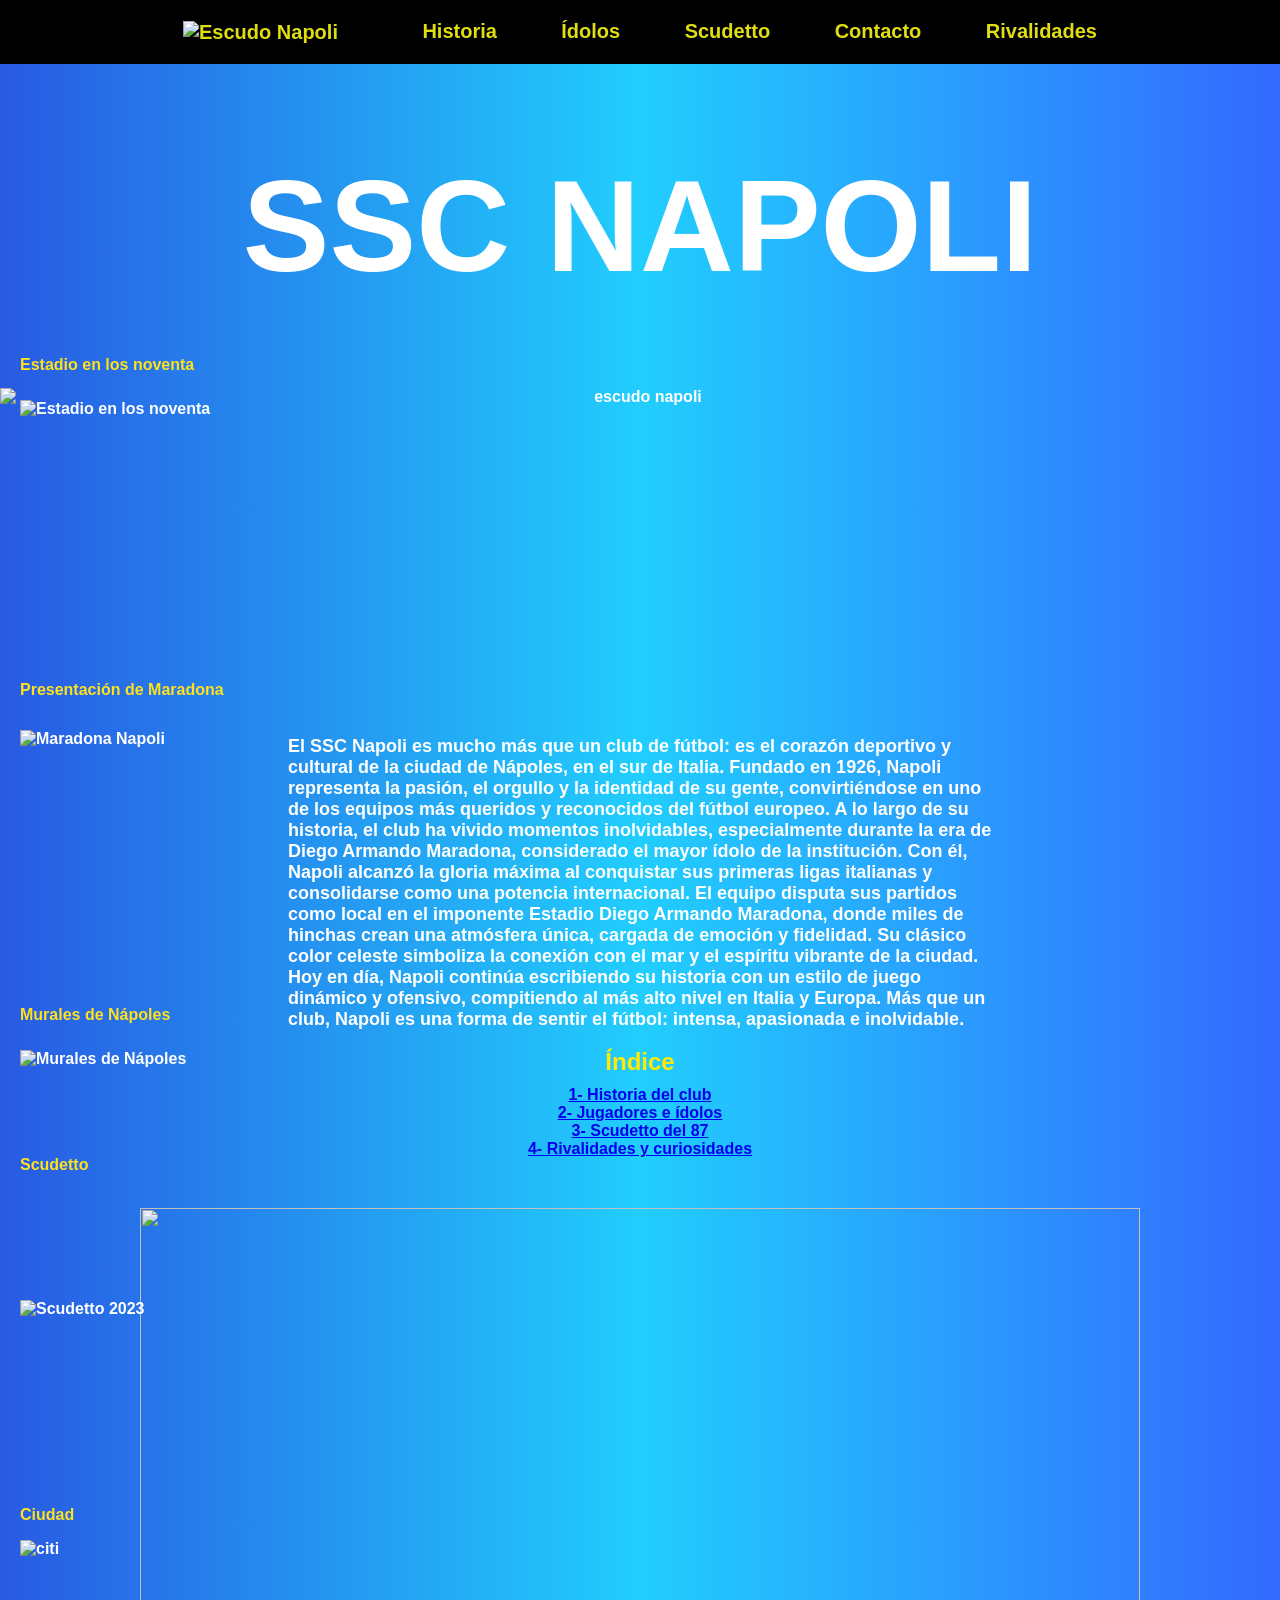
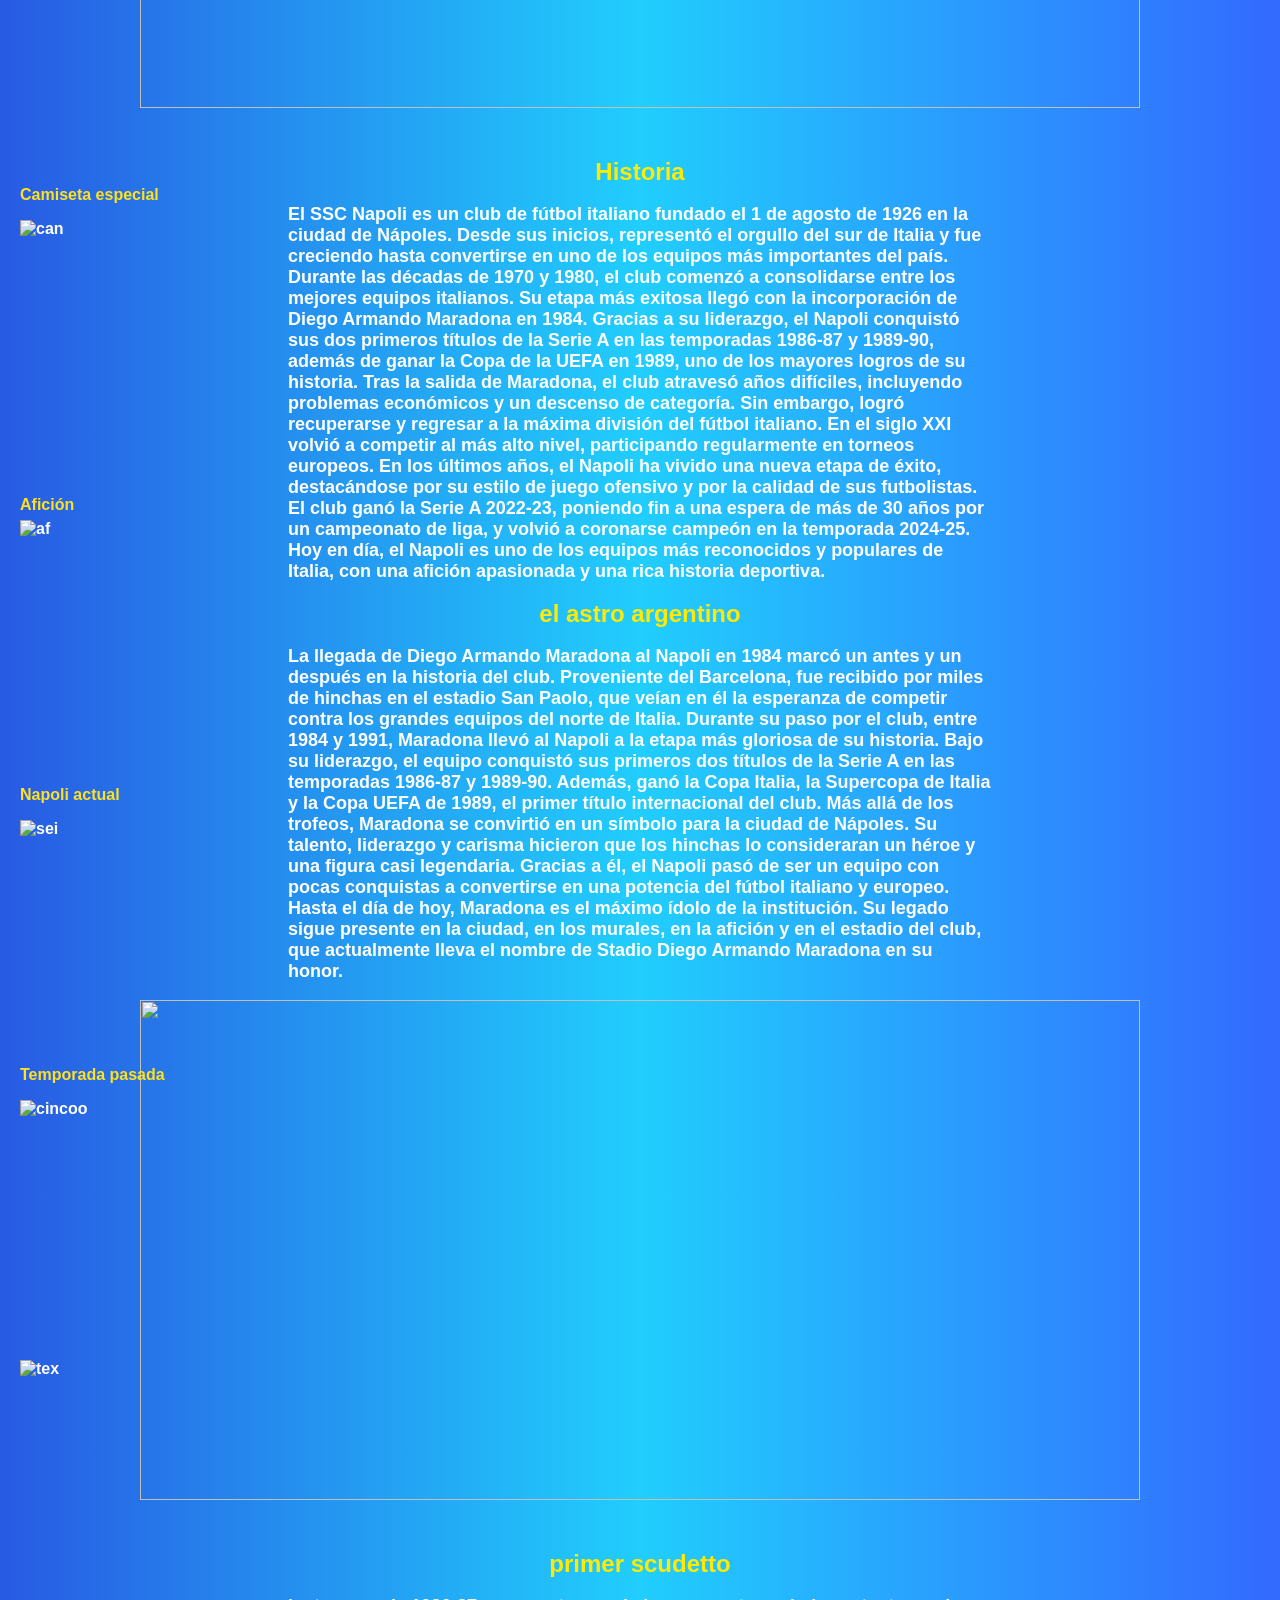
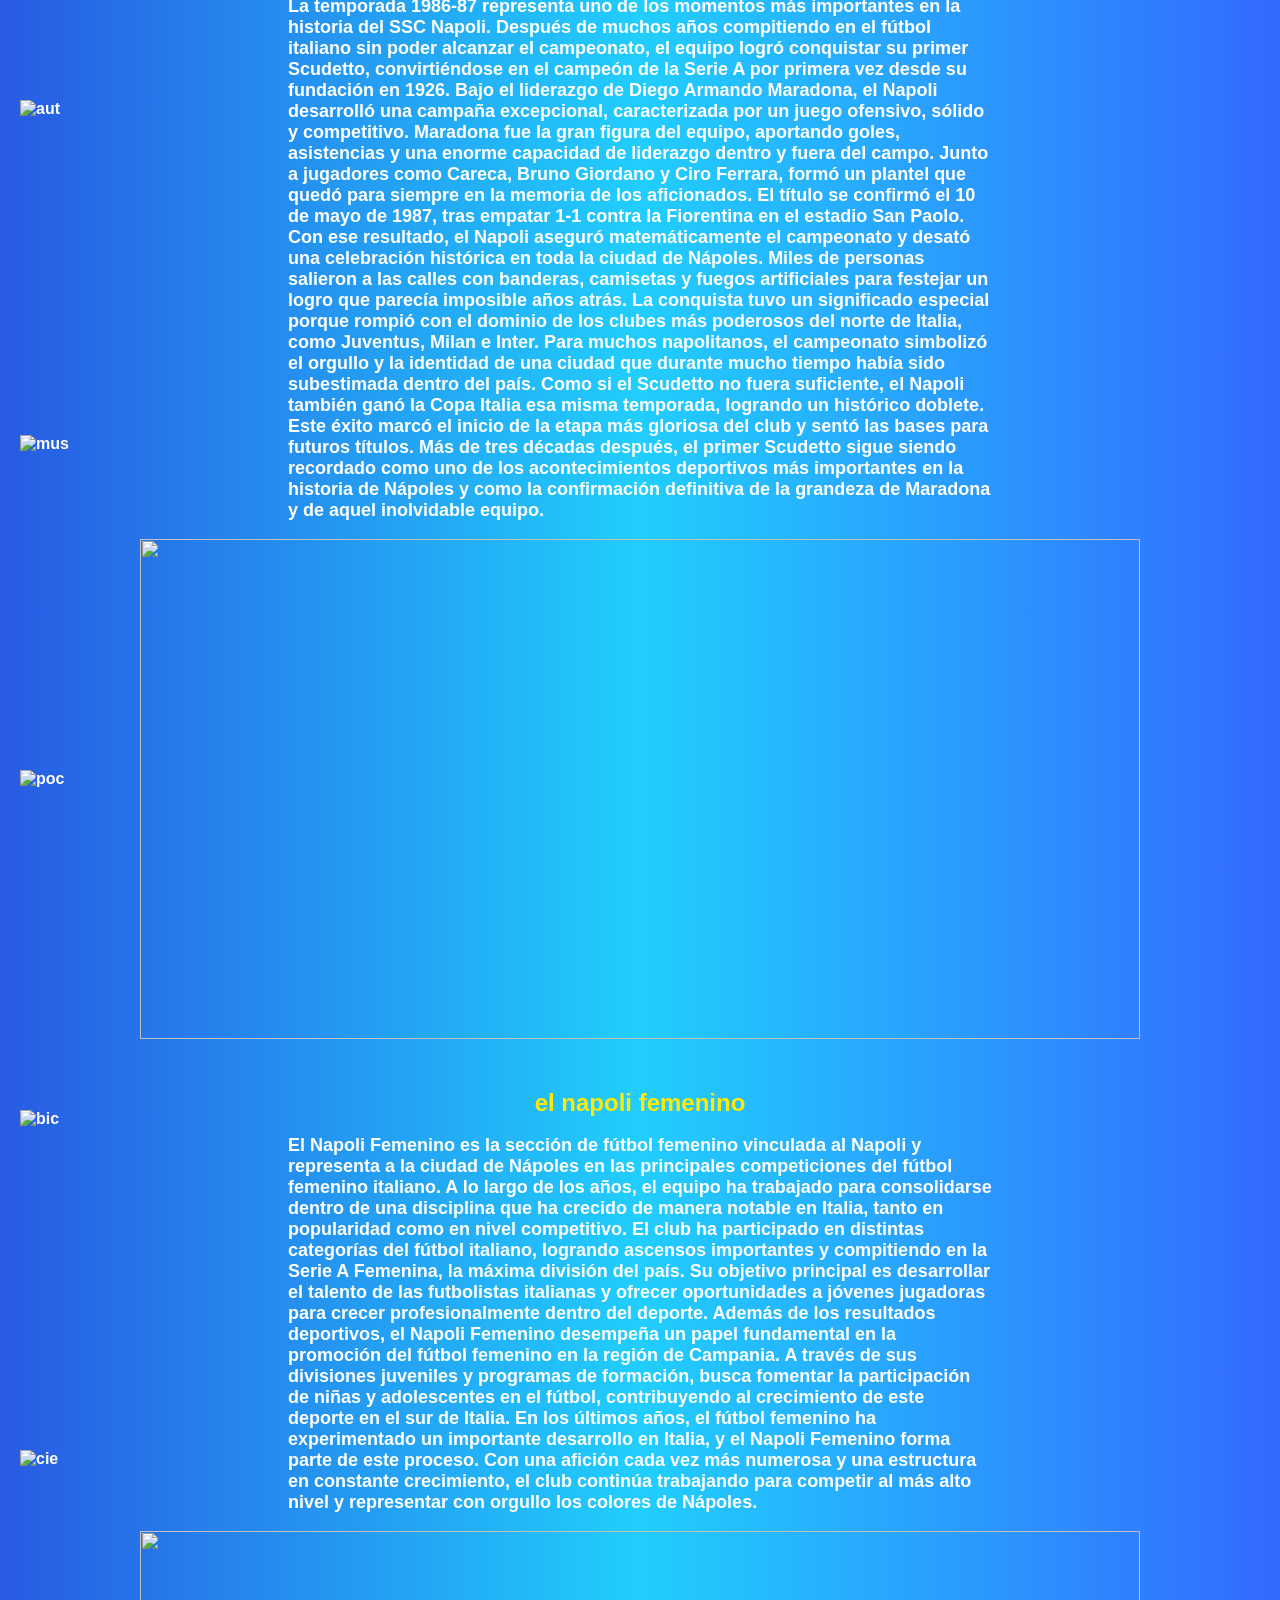
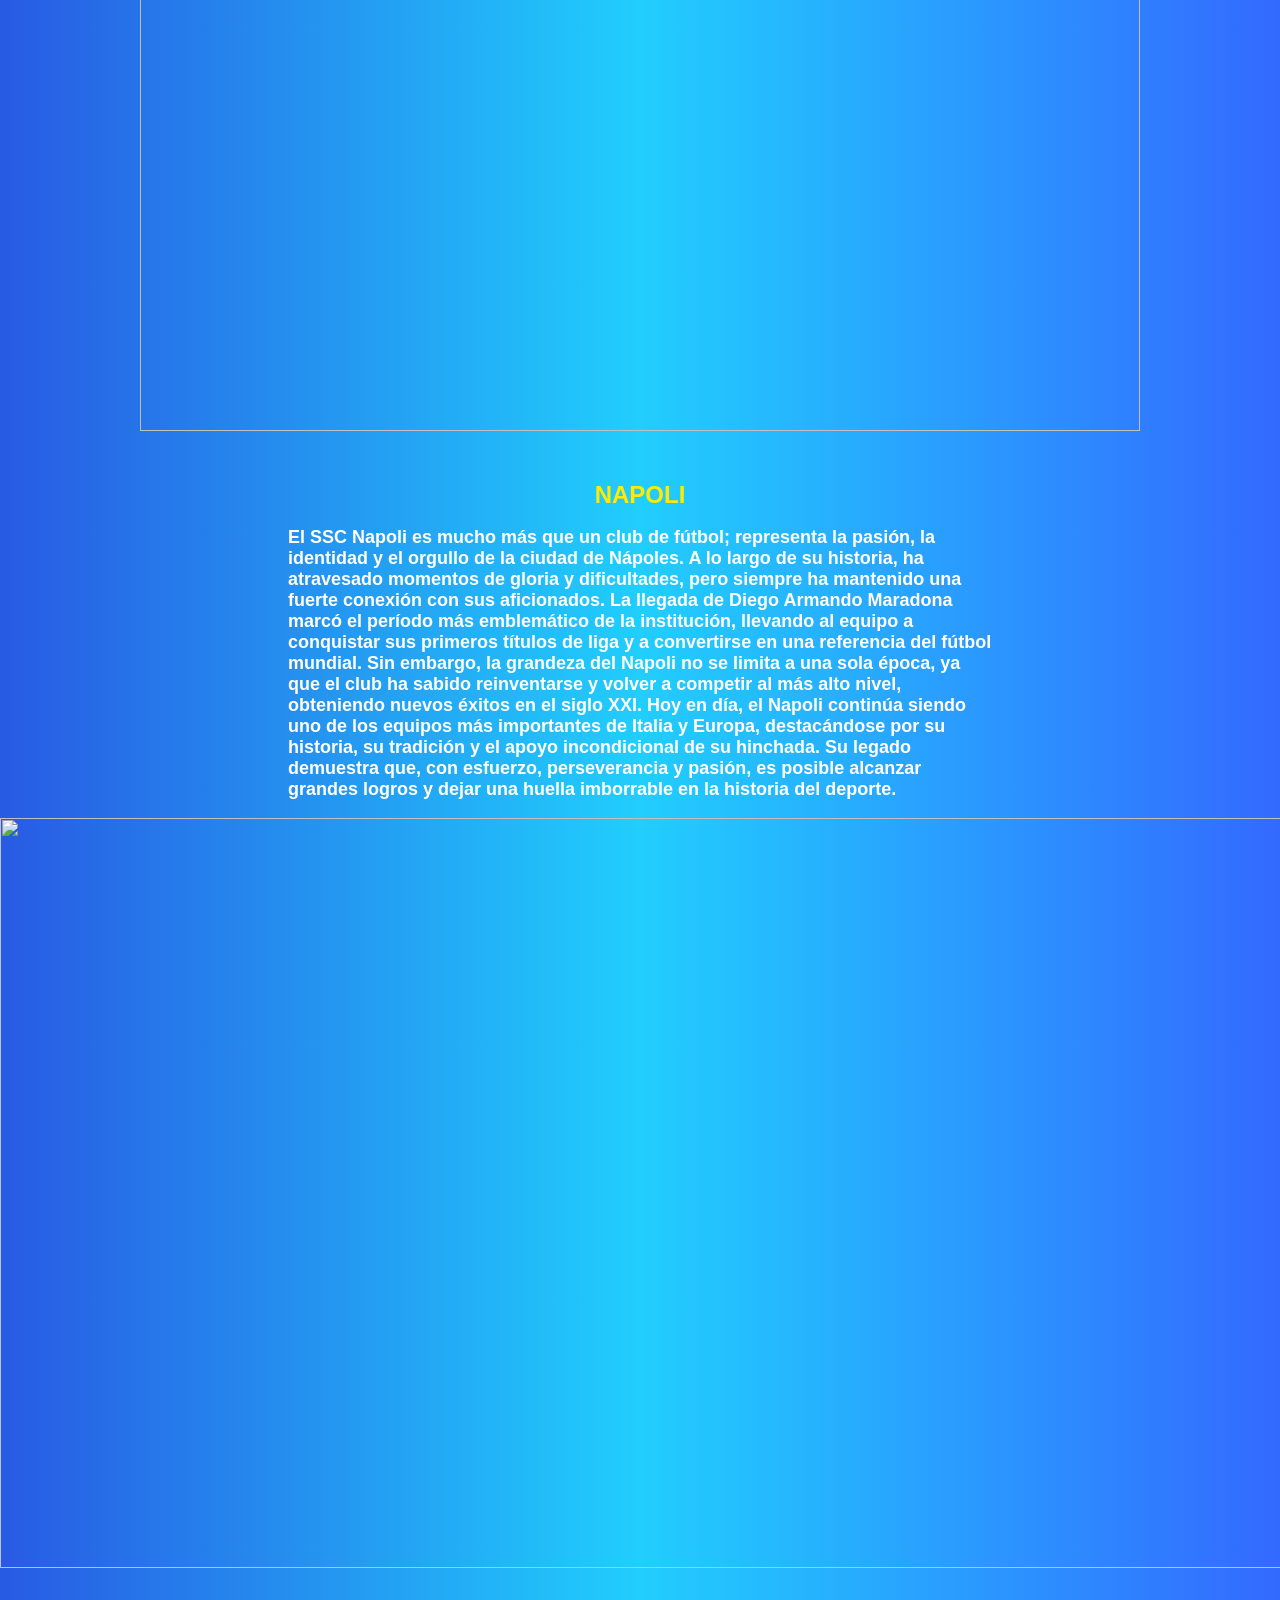
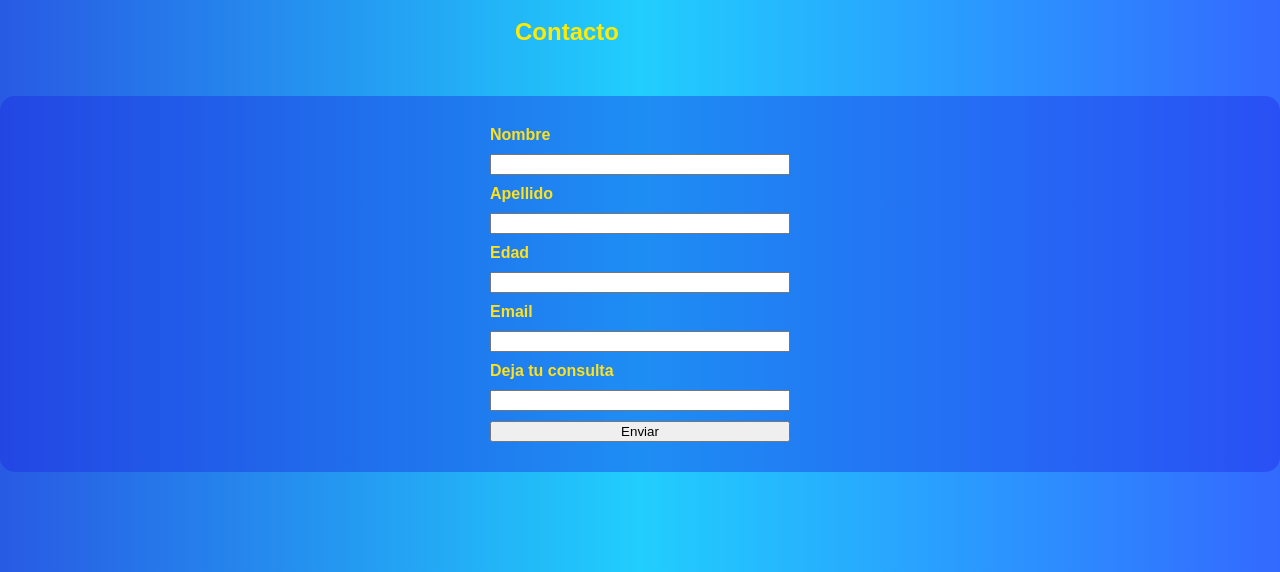
==== index.html @ 7e855a92 "Add files via upload" ====
<!DOCTYPE html>
<html lang="es">
<head>
    <meta charset="UTF-8">
    <meta name="viewport" content="width=device-width, initial-scale=1.0">
    <title>SSC Napoli</title>
    <link rel="shortcut icon" href="https://2.bp.blogspot.com/-KGWUUnp_eAA/UA7g1AhxtoI/AAAAAAAAAms/6zXIrB1UXag/s1600/Napoli+3D.png" type="image/x-icon">
    <link rel="stylesheet" href="styles.css">
</head>
<body>

    <div class="navbar">
        <a href="index.html">
        <img src="https://upload.wikimedia.org/wikipedia/commons/thumb/4/4d/SSC_Napoli_2025_%28white_and_azure%29.svg/960px-SSC_Napoli_2025_%28white_and_azure%29.svg.png" alt="Escudo Napoli" class="logo-nav">
    </a>
        <a href="historia.html">Historia</a>
        <a href="idolos.html">Ídolos</a>
        <a href="scudetto.html">Scudetto</a>
        <a href="#contact">Contacto</a>
        <a href="rivalidades.html">Rivalidades</a>
    </div>


    
    <center><h1>SSC NAPOLI</h1></center>

    <div class="linea-vertical"></div>


    <center>
        <img class="escudoefecto" height="300" src="https://upload.wikimedia.org/wikipedia/commons/thumb/4/4d/SSC_Napoli_2025_%28white_and_azure%29.svg/960px-SSC_Napoli_2025_%28white_and_azure%29.svg.png" alt="escudo napoli">
    </center>

    <img class="estudio" src="estadioochenta.jpg" alt="Estadio en los noventa">
    <p class="estu"><strong>Estadio en los noventa</strong></p>


    <img class="mini-maradona" src="diegoentri.jpg" alt="Maradona Napoli">
    <p class="presentacion"><strong>Presentación de Maradona</strong></p>

    <img class="maradonamurales" src="murall.jpg" alt="Murales de Nápoles">
    <p class="murales"><strong>Murales de Nápoles</strong></p>

    <img class="campeones" src="scuderrr.jpg" alt="Scudetto 2023">
    <p class="camp"><strong>Scudetto</strong></p>
   
     <img class="cit" src="napolescity.jpg" alt="citi">
     <p class="cits"><strong>Ciudad</strong></p>

     <img class="can" src="camisetademaradona.jpg" alt="can">
     <p class="cans"><strong>Camiseta especial</strong></p>

     <img class="af" src="aficion.jpg" alt="af">
     <p class="afi"><strong>Afición</strong></p>

     <img class="sei" src="napoli26.jpg" alt="sei">
     <p class="seii"><strong>Napoli actual</strong></p>

     <img class="cinco" src="napoli25.jpg" alt="cincoo">
     <p class="cincoo"><strong>Temporada pasada</strong></p>

     <img class="tex" src="eltitulo.jpg" alt="tex">
     
     <img class="aut" src="auto.jpg" alt="aut">

     <img class="mus" src="camisetasmuseo.jpg" alt="mus">

      <img class="poc" src="pocho.jpg" alt="poc">

      <img class="bic" src="bicha.jpg" alt="bic">

      <img class="cie" src="eldiez.jpg" alt="cie">

    <div class="texto-centro">
        <center><p>
            El SSC Napoli es mucho más que un club de fútbol: es el corazón deportivo y cultural de la ciudad de Nápoles, en el sur de Italia. Fundado en 1926, Napoli representa la pasión, el orgullo y la identidad de su gente, convirtiéndose en uno de los equipos más queridos y reconocidos del fútbol europeo.
            A lo largo de su historia, el club ha vivido momentos inolvidables, especialmente durante la era de Diego Armando Maradona, considerado el mayor ídolo de la institución. Con él, Napoli alcanzó la gloria máxima al conquistar sus primeras ligas italianas y consolidarse como una potencia internacional.
            El equipo disputa sus partidos como local en el imponente Estadio Diego Armando Maradona, donde miles de hinchas crean una atmósfera única, cargada de emoción y fidelidad. Su clásico color celeste simboliza la conexión con el mar y el espíritu vibrante de la ciudad.
            Hoy en día, Napoli continúa escribiendo su historia con un estilo de juego dinámico y ofensivo, compitiendo al más alto nivel en Italia y Europa. Más que un club, Napoli es una forma de sentir el fútbol: intensa, apasionada e inolvidable.
        </p></center>
    </div>

    <center><h2 class="ind">Índice</h2></center>
    <center>
        <section>
            <a href="historia.html">1- Historia del club</a><br>
            <a href="idolos.html">2- Jugadores e ídolos</a><br>
            <a href="scudetto.html">3- Scudetto del 87</a><br>
            <a href="rivalidades.html">4- Rivalidades y curiosidades</a>
        </section>
    </center>

    <center> 
        <img class="pris" width="1000" height="500" src="historiaaaa.jpg" alt="">
    </center>

<center>
        <section>
            <h2 class="history">Historia</h2>
            <div class="texto-centro">
                <p>
         El SSC Napoli es un club de fútbol italiano fundado el 1 de agosto de 1926 en la ciudad de Nápoles. Desde sus inicios, representó el orgullo del sur de Italia y fue creciendo hasta convertirse en uno de los equipos más importantes del país.

Durante las décadas de 1970 y 1980, el club comenzó a consolidarse entre los mejores equipos italianos. Su etapa más exitosa llegó con la incorporación de Diego Armando Maradona en 1984. Gracias a su liderazgo, el Napoli conquistó sus dos primeros títulos de la Serie A en las temporadas 1986-87 y 1989-90, además de ganar la Copa de la UEFA en 1989, uno de los mayores logros de su historia.

Tras la salida de Maradona, el club atravesó años difíciles, incluyendo problemas económicos y un descenso de categoría. Sin embargo, logró recuperarse y regresar a la máxima división del fútbol italiano. En el siglo XXI volvió a competir al más alto nivel, participando regularmente en torneos europeos.

En los últimos años, el Napoli ha vivido una nueva etapa de éxito, destacándose por su estilo de juego ofensivo y por la calidad de sus futbolistas. El club ganó la Serie A 2022-23, poniendo fin a una espera de más de 30 años por un campeonato de liga, y volvió a coronarse campeón en la temporada 2024-25. Hoy en día, el Napoli es uno de los equipos más reconocidos y populares de Italia, con una afición apasionada y una rica historia deportiva.
                </p>
            </div>
        </section>
    </center>

<center>
        <section>
            <h2 class="astro">el astro argentino</h2>
            <div class="texto-centro">
                <p>
La llegada de Diego Armando Maradona al Napoli en 1984 marcó un antes y un después en la historia del club. Proveniente del Barcelona, fue recibido por miles de hinchas en el estadio San Paolo, que veían en él la esperanza de competir contra los grandes equipos del norte de Italia.

Durante su paso por el club, entre 1984 y 1991, Maradona llevó al Napoli a la etapa más gloriosa de su historia. Bajo su liderazgo, el equipo conquistó sus primeros dos títulos de la Serie A en las temporadas 1986-87 y 1989-90. Además, ganó la Copa Italia, la Supercopa de Italia y la Copa UEFA de 1989, el primer título internacional del club.

Más allá de los trofeos, Maradona se convirtió en un símbolo para la ciudad de Nápoles. Su talento, liderazgo y carisma hicieron que los hinchas lo consideraran un héroe y una figura casi legendaria. Gracias a él, el Napoli pasó de ser un equipo con pocas conquistas a convertirse en una potencia del fútbol italiano y europeo.

Hasta el día de hoy, Maradona es el máximo ídolo de la institución. Su legado sigue presente en la ciudad, en los murales, en la afición y en el estadio del club, que actualmente lleva el nombre de Stadio Diego Armando Maradona en su honor.
                </p>
            </div>
        </section>
    </center>

 <center> 
        <img class="diegot" width="1000" height="500" src="diegooo.jpg" alt="">
    </center>

    <center>
        <section>
            <h2 class="prime">primer scudetto</h2>
            <div class="texto-centro">
                <p>
La temporada 1986-87 representa uno de los momentos más importantes en la historia del SSC Napoli. Después de muchos años compitiendo en el fútbol italiano sin poder alcanzar el campeonato, el equipo logró conquistar su primer Scudetto, convirtiéndose en el campeón de la Serie A por primera vez desde su fundación en 1926.

Bajo el liderazgo de Diego Armando Maradona, el Napoli desarrolló una campaña excepcional, caracterizada por un juego ofensivo, sólido y competitivo. Maradona fue la gran figura del equipo, aportando goles, asistencias y una enorme capacidad de liderazgo dentro y fuera del campo. Junto a jugadores como Careca, Bruno Giordano y Ciro Ferrara, formó un plantel que quedó para siempre en la memoria de los aficionados.

El título se confirmó el 10 de mayo de 1987, tras empatar 1-1 contra la Fiorentina en el estadio San Paolo. Con ese resultado, el Napoli aseguró matemáticamente el campeonato y desató una celebración histórica en toda la ciudad de Nápoles. Miles de personas salieron a las calles con banderas, camisetas y fuegos artificiales para festejar un logro que parecía imposible años atrás.

La conquista tuvo un significado especial porque rompió con el dominio de los clubes más poderosos del norte de Italia, como Juventus, Milan e Inter. Para muchos napolitanos, el campeonato simbolizó el orgullo y la identidad de una ciudad que durante mucho tiempo había sido subestimada dentro del país.

Como si el Scudetto no fuera suficiente, el Napoli también ganó la Copa Italia esa misma temporada, logrando un histórico doblete. Este éxito marcó el inicio de la etapa más gloriosa del club y sentó las bases para futuros títulos. Más de tres décadas después, el primer Scudetto sigue siendo recordado como uno de los acontecimientos deportivos más importantes en la historia de Nápoles y como la confirmación definitiva de la grandeza de Maradona y de aquel inolvidable equipo.
                </p>
            </div>
        </section>
    </center>

<center> 
        <img class="scudettt" width="1000" height="500" src="scudettoooo.jpg" alt="">
    </center>

    <center>
        <section>
            <h2 class="fem">el napoli femenino</h2>
            <div class="texto-centro">
                <p>
El Napoli Femenino es la sección de fútbol femenino vinculada al Napoli y representa a la ciudad de Nápoles en las principales competiciones del fútbol femenino italiano. A lo largo de los años, el equipo ha trabajado para consolidarse dentro de una disciplina que ha crecido de manera notable en Italia, tanto en popularidad como en nivel competitivo.

El club ha participado en distintas categorías del fútbol italiano, logrando ascensos importantes y compitiendo en la Serie A Femenina, la máxima división del país. Su objetivo principal es desarrollar el talento de las futbolistas italianas y ofrecer oportunidades a jóvenes jugadoras para crecer profesionalmente dentro del deporte.

Además de los resultados deportivos, el Napoli Femenino desempeña un papel fundamental en la promoción del fútbol femenino en la región de Campania. A través de sus divisiones juveniles y programas de formación, busca fomentar la participación de niñas y adolescentes en el fútbol, contribuyendo al crecimiento de este deporte en el sur de Italia.

En los últimos años, el fútbol femenino ha experimentado un importante desarrollo en Italia, y el Napoli Femenino forma parte de este proceso. Con una afición cada vez más numerosa y una estructura en constante crecimiento, el club continúa trabajando para competir al más alto nivel y representar con orgullo los colores de Nápoles.
                </p>
            </div>
        </section>
    </center>

<center> 
        <img class="femenil" width="1000" height="500" src="femeninooo.jpg" alt="">
    </center>
    
 <center>
        <section>
            <h2 class="nap">NAPOLI</h2>
            <div class="texto-centro">
                <p>
El SSC Napoli es mucho más que un club de fútbol; representa la pasión, la identidad y el orgullo de la ciudad de Nápoles. A lo largo de su historia, ha atravesado momentos de gloria y dificultades, pero siempre ha mantenido una fuerte conexión con sus aficionados.

La llegada de Diego Armando Maradona marcó el período más emblemático de la institución, llevando al equipo a conquistar sus primeros títulos de liga y a convertirse en una referencia del fútbol mundial. Sin embargo, la grandeza del Napoli no se limita a una sola época, ya que el club ha sabido reinventarse y volver a competir al más alto nivel, obteniendo nuevos éxitos en el siglo XXI.

Hoy en día, el Napoli continúa siendo uno de los equipos más importantes de Italia y Europa, destacándose por su historia, su tradición y el apoyo incondicional de su hinchada. Su legado demuestra que, con esfuerzo, perseverancia y pasión, es posible alcanzar grandes logros y dejar una huella imborrable en la historia del deporte.
                </p>
            </div>
        </section>
    </center>

    <center> 
        <img class="elnapoli" width="1500" height="750" src="napoliiii.jpg" alt="">
    </center>

    <main>
        <section id="contact">
            <h2 class="forma">Contacto</h2>
            <div class="formulario-box">
                <form action="">
                    <span>Nombre</span>
                    <input type="text" required>
                    <span>Apellido</span>
                    <input type="text" required>
                    <span>Edad</span>
                    <input type="number" required>
                    <span>Email</span>
                    <input type="email" required>
                    <span>Deja tu consulta</span>
                    <input type="text" required>
                    <input type="submit" value="Enviar">
                </form>
            </div>
        </section>
    </main>

<div class="linea-derecha"></div>

    <footer></footer>

    
</body>
</html>
---- styles.css ----
body {
    background-color: rgb(61, 158, 233);
    color: rgb(255, 255, 255);
    margin: 0;
    min-height: 100vh;
    display: flex;
    flex-direction: column;
    font-family: Verdana, Tahoma, sans-serif;
    font-weight: 600;
    background: linear-gradient(to right, #285ae3, #21cefd, #3369ff);
}

h1 {
    font-size: 180px;
    font-family: 'Nofex regular', sans-serif;
    text-align: center;
    background: linear-gradient(90deg, white 40%, #ffe11d 50%, white 60%);
    background-size: 200% auto;
    -webkit-background-clip: text;
    -webkit-text-fill-color: transparent;
    background-clip: text;
    animation: shine 4s linear infinite;
}

@keyframes shine {
    0% { background-position: -300% center; }
    100% { background-position: 300% center; }
}



.escudoefecto {
    animation: latido 1.5s ease-in-out infinite;
}

@keyframes aparecer {
    from {
        opacity: 0;
        transform: translateY(40px);
    }
    to {
        opacity: 1;
        transform: translateY(0);
    }
}

.card-scudetto {
    animation: aparecer 0.7s ease forwards;
}

.linea-derecha {
    position: fixed;
    right: 40px;
    top: 0;
    width: 20px;
    border-radius: 10px;
    background: #ffe11d;
    box-shadow: 0 0 10px #ffe11d, 0 0 20px #ffe11d88;
    animation: linea-sube-baja 2s ease-in-out infinite alternate;
}

@keyframes linea-sube-baja {
    0%   { top: 0%; height: 30%; opacity: 1; }
    50%  { top: 35%; height: 30%; opacity: 0.6; }
    100% { top: 70%; height: 30%; opacity: 1; }
}

@keyframes flip {
    from { transform: rotateY(0deg); }
    to   { transform: rotateY(180deg); }
}

.galeria-idolos img:hover {
    animation: flip 0.6s ease forwards;
}

.escudoefecto {
    display: block;
    animation: latido-trazo 1.5s ease-in-out infinite;
}

@keyframes latido-trazo {
    0%   { transform: scale(1);    filter: drop-shadow(0 0 0px #ffe11d); }
    50%  { transform: scale(1.10); filter: drop-shadow(0 0 18px #ffe11d) drop-shadow(0 0 35px #ffe11d88); }
    100% { transform: scale(1);    filter: drop-shadow(0 0 0px #ffe11d); }
}

.navbar a {
    position: relative;
}

.navbar a::after {
    content: '';
    position: absolute;
    bottom: -4px;
    left: 0;
    width: 0%;
    height: 2px;
    background: #ffe11d;
    transition: width 0.3s ease;
}

.navbar a:hover::after {
    width: 100%;
}

@keyframes desde-izquierda {
    from { transform: translateX(-80px); opacity: 0; }
    to   { transform: translateX(0); opacity: 1; }
}

@keyframes desde-derecha {
    from { transform: translateX(80px); opacity: 0; }
    to   { transform: translateX(0); opacity: 1; }
}

.card-scudetto {
    animation: desde-izquierda 0.7s ease forwards;
}

.card-scudetto.invertida {
    animation: desde-derecha 0.7s ease forwards;
}




css.logo-nav:hover {
    animation: girar 0.6s ease forwards;
}

@keyframes girar {
    from { transform: rotate(0deg); }
    to   { transform: rotate(360deg); }
}

.imagen-napoli {
    transition: transform 0.4s ease;
    overflow: hidden;
}

.imagen-napoli:hover {
    transform: scale(1.03);
}


.logo-nav {
    height: 40px;
    width: auto;
    vertical-align: middle;
    margin: 0 20px 0 0;
    margin-bottom: 0;
    transition: transform 0.2s ease;
}

.logo-nav:hover {
    transform: scale(1.15);
}

.history {
    width: 250px;
    display: block;
    margin: 0 auto 10px auto;
    color: rgb(255, 234, 4);
    font-family: 'Nofex regular', sans-serif;
}

.astro {
    width: 250px;
    display: block;
    margin: 0 auto 10px auto;
    color: rgb(255, 234, 4);
    font-family: 'Nofex regular', sans-serif;
}

.scun {
    width: 250px;
    display: block;
    margin: 0 auto 10px auto;
    color: rgb(255, 234, 4);
    font-family: 'Nofex regular', sans-serif;
}

.scutres {
    width: 250px;
    display: block;
    margin: 0 auto 10px auto;
    color: rgb(255, 234, 4);
    font-family: 'Nofex regular', sans-serif;
}

.scuatro {
    width: 250px;
    display: block;
    margin: 0 auto 10px auto;
    color: rgb(255, 234, 4);
    font-family: 'Nofex regular', sans-serif;
}

.card-scudetto {
    display: flex;
    align-items: center;
    gap: 30px;
    background: rgba(26, 40, 226, 0.2);
    border-radius: 20px;
    padding: 30px;
    box-sizing: border-box;
    margin: 30px auto;
    width: 85%;
}

.card-scudetto-texto {
    flex: 1;
    min-width: 0;
}

.card-scudetto-imagen {
    flex: 1;
    min-width: 0;
    display: flex;
    justify-content: center;
}

.card-scudetto-imagen img {
    width: 100%;
    max-width: 450px;
    height: auto;
    border-radius: 12px;
    display: block;
}

.card-scudetto2 {
    display: flex;
    align-items: center;
    gap: 30px;
    background: rgba(26, 40, 226, 0.2);
    border-radius: 20px;
    padding: 30px;
    box-sizing: border-box;
    margin: 30px auto;
    width: 85%;
}

.card-scudetto2-texto {
    flex: 1;
    min-width: 0;
}

.card-scudetto2-imagen {
    flex: 1;
    min-width: 0;
    display: flex;
    justify-content: center;
}

.card-scudetto2-imagen img {
    width: 100%;
    max-width: 450px;
    height: auto;
    border-radius: 12px;
    display: block;
}

.card-scudetto3 {
    display: flex;
    align-items: center;
    gap: 30px;
    background: rgba(26, 40, 226, 0.2);
    border-radius: 20px;
    padding: 30px;
    box-sizing: border-box;
    margin: 30px auto;
    width: 85%;
}

.card-scudetto3-texto {
    flex: 1;
    min-width: 0;
}

.card-scudetto3-imagen {
    flex: 1;
    min-width: 0;
    display: flex;
    justify-content: center;
}

.card-scudetto3-imagen img {
    width: 100%;
    max-width: 450px;
    height: auto;
    border-radius: 12px;
    display: block;
}

.card-scudetto4 {
    display: flex;
    align-items: center;
    gap: 30px;
    background: rgba(26, 40, 226, 0.2);
    border-radius: 20px;
    padding: 30px;
    box-sizing: border-box;
    margin: 30px auto;
    width: 85%;
}

.card-scudetto4-texto {
    flex: 1;
    min-width: 0;
}

.card-scudetto4-imagen {
    flex: 1;
    min-width: 0;
    display: flex;
    justify-content: center;
}

.card-scudetto4-imagen img {
    width: 100%;
    max-width: 450px;
    height: auto;
    border-radius: 12px;
    display: block;
}

.nap {
    width: 250px;
    display: block;
    margin: 0 auto 10px auto;
    color: rgb(255, 234, 4);
    font-family: 'Nofex regular', sans-serif;
}

.prime {
    width: 250px;
    display: block;
    margin: 0 auto 10px auto;
    color: rgb(255, 234, 4);
    font-family: 'Nofex regular', sans-serif;
}

.fem {
    width: 250px;
    display: block;
    margin: 0 auto 10px auto;
    color: rgb(255, 234, 4);
    font-family: 'Nofex regular', sans-serif;
}

.forma {
    width: 250px;
    display: block;
    margin: 0 auto 10px auto;
    color: rgb(255, 234, 4);
    font-family: 'Nofex regular', sans-serif;
}

.pris {
        margin-top: 50px;


}

.fothist {
        margin-top: 40px;


}


.titel {
    color: #ffe11d;
    width: 60%;
    margin: 0 auto;
    text-align: left;
    font-size: 18px;
    display: block;
}

.camp {
    top: 600px;
}

.ind {
    width: 250px;
    display: block;
    margin: 0 auto 10px auto;
    color: rgb(255, 234, 4);
    font-family: 'Nofex regular', sans-serif;
}

.navbar {
    width: 100%;
    background: black;
    padding: 20px 0;
    text-align: center;
}

.navbar a {
    color: rgb(224, 222, 17);
    text-decoration: none;
    margin: 0 30px;
    font-size: 20px;
    font-weight: bold;
    font-family: 'Segoe UI', sans-serif;
    display: inline-block;
    transition: transform 0.2s ease, color 0.2s ease;
}

.navbar a:hover {
    transform: scale(1.3);
    color: #ffffff;
}

.navbar a:active {
    transform: scale(0.95);
}

.escudoefecto {
    transition: transform 0.3s ease;
    display: block;
}

.escudoefecto:hover {
    transform: scale(1.15);
}

.galeria-idolos {
    display: flex;
    justify-content: center;
    gap: 0px;
    padding: 20px;
    border-radius: 25px;
    flex-wrap: wrap;
    animation: zoom 2s infinite alternate;
}

@keyframes zoom {
    from { transform: scale(5); }
    to { transform: scale(1.1); }
}

.texto-centro {
    width: 60%;
    margin: 0 auto;
    text-align: left;
    font-size: 18px;
    display: block;
}

.contenedor-logo {
    position: relative;
    height: 400px;
}

.estu {
    top: 200px;
}
.historia-logo {
    position: absolute;
    left: 20px;
    top: 320px;
    width: 340px;
    height: 300px;
}

.jugado,
.hist,
.scu,
.riva,
.city {
    width: 250px;
    display: block;
    margin-bottom: 10px;
    color: rgb(255, 234, 4);
    font-family: 'Nofex regular', sans-serif;
}

.mini-maradona {
    position: absolute;
    left: 20px;
    top: 730px;
    width: 320px;
    display: block;
    margin-bottom: 10px;
}

.presentacion {
    color: #ffe11d;
    position: absolute;
    font-family: 'Nofex regular', sans-serif;
    left: 20px;
    top: 665px;
    width: 320px;
}

.historia-contenedor {
    position: relative;
}

.maradonamurales {
    position: absolute;
    left: 20px;
    top: 1050px;
    width: 320px;
    display: block;
    margin-bottom: 10px;
}

.maradonapng {
    position: absolute;
    left: 20px;
    top: 1750px;
    width: 320px;
    display: block;
    margin-bottom: 10px;
}

.murales {
    color: #ffe11d;
    position: absolute;
    font-family: 'Nofex regular', sans-serif;
    left: 20px;
    top: 990px;
    width: 320px;
}

.campeones {
    position: absolute;
    left: 20px;
    top: 1300px;
    width: 255px;
    display: block;
    margin-bottom: 10px;
}

.cit {
    position: absolute;
    left: 20px;
    top: 1540px;
    width: 250px;
    display: block;
    margin-bottom: 10px;
}

.cits {
    position: absolute;
    color: #ffe11d;
    font-family: 'Nofex regular', sans-serif;
    left: 20px;
    top: 1490px;
    width: 250px;
    display: block;
    margin-bottom: 10px;
}

.can {
    position: absolute;
    left: 20px;
    top: 1820px;
    width: 250px;
    display: block;
    margin-bottom: 10px;
}

.cans {
    position: absolute;
    color: #ffe11d;
    font-family: 'Nofex regular', sans-serif;
    left: 20px;
    top: 1770px;
    width: 250px;
    display: block;
    margin-bottom: 10px;
}

.af {
    position: absolute;
    left: 20px;
    top: 2120px;
    width: 250px;
    display: block;
    margin-bottom: 10px;
}

.afi {
    position: absolute;
    color: #ffe11d;
    font-family: 'Nofex regular', sans-serif;
    left: 20px;
    top: 2080px;
    width: 250px;
    display: block;
    margin-bottom: 10px;
}

.sei {
    position: absolute;
    left: 20px;
    top: 2420px;
    width: 250px;
    display: block;
    margin-bottom: 10px;
}

.seii {
    position: absolute;
    color: #ffe11d;
    font-family: 'Nofex regular', sans-serif;
    left: 20px;
    top: 2370px;
    width: 250px;
    display: block;
    margin-bottom: 10px;
}

.cinco {
    position: absolute;
    left: 20px;
    top: 2700px;
    width: 250px;
    display: block;
    margin-bottom: 10px;
}

.cincoo {
    position: absolute;
    color: #ffe11d;
    font-family: 'Nofex regular', sans-serif;
    left: 20px;
    top: 2650px;
    width: 250px;
    display: block;
    margin-bottom: 10px;
}

.tex {
    position: absolute;
    left: 20px;
    right: 800;
    top: 2960px;
    width: 250px;
    display: block;
    margin-bottom: 10px;
}

.aut {
    position: absolute;
    left: 20px;
    right: 800;
    top: 3300px;
    width: 250px;
    display: block;
    margin-bottom: 10px;
}

.mus {
    position: absolute;
    left: 20px;
    right: 800;
    top: 3635px;
    width: 250px;
    display: block;
    margin-bottom: 10px;
}

.poc {
    position: absolute;
    left: 20px;
    right: 800;
    top: 3970px;
    width: 250px;
    display: block;
    margin-bottom: 10px;
}

.bic {
    position: absolute;
    left: 20px;
    right: 800;
    top: 4310px;
    width: 250px;
    display: block;
    margin-bottom: 10px;
}

.cie {
    position: absolute;
    left: 20px;
    right: 800;
    top: 4650px;
    width: 250px;
    display: block;
    margin-bottom: 10px;
}


.estudio {
    position: absolute;
    left: 20px;
    top: 400px;
    width: 320px;
    display: block;
    margin-bottom: 10px;
}

.estu {
    position: absolute;
    color: #ffe11d;
    font-family: 'Nofex regular', sans-serif;
    left: 20px;
    top: 340px;
    width: 320px;
}

.camp {
    color: #ffe11d;
    font-family: 'Nofex regular', sans-serif;
    position: absolute;
    left: 20px;
    top: 1140px;
    width: 320px;
}

.formulario-box {
    background: rgba(26, 40, 226, 0.388);
    width: 100%;
    padding: 30px;
    border-radius: 15px;
    margin: 50px auto 0 auto;
    font-family: 'Franklin Gothic Medium', 'Arial Narrow', Arial, sans-serif;
    color: #ffe11d;
    display: flex;
    justify-content: center;
    box-sizing: border-box;
}



form {
    display: flex;
    flex-direction: column;
    gap: 10px;
    width: 300px;
}

main {
    flex: 1;
}

p {
    text-align: left;
}

footer {
    display: flex;
    justify-content: center;
    align-items: center;
    padding-top: 50px;
    padding-bottom: 50px;
    color: black;
}

h1 {
    font-size: 150px;
    font-family: 'Nofex regular', sans-serif;
    text-align: center;
}

img {
    margin-bottom: 50px;
    max-width: 100%;
}


@media screen and (min-width: 1200px) and (max-width: 1440px) {

    h1 {
        font-size: 130px;
    }

    .escudoefecto {
        height: 280px !important;
    }

    .texto-centro {
        width: 55%;
        font-size: 18px;
    }

   
    .estudio,
    .mini-maradona,
    .maradonamurales,
    .maradonapng,
    .campeones {
        width: 220px !important;
    }

    .cit,
    .can,
    .af,
    .sei,
    .cinco,
    .tex,
    .aut,
    .mus,
    .poc,
    .bic,
    .cie {
        width: 220px;
    }

    .estu,
    .presentacion,
    .murales,
    .camp,
    .cits,
    .cans,
    .afi,
    .seii,
    .cincoo {
        width: 220px;
    }

    .linea-derecha {
        right: 25px;
    }

    .card-scudetto,
    .card-scudetto2,
    .card-scudetto3,
    .card-scudetto4 {
        width: 80%;
    }

    .card-scudetto-imagen img,
    .card-scudetto2-imagen img,
    .card-scudetto3-imagen img,
    .card-scudetto4-imagen img {
        max-width: 420px;
    }
}


@media screen and (max-width: 430px) {

    h1 {
        font-size: 52px;
        word-break: break-word;
    }

    .navbar {
        padding: 10px 0;
    }

.pris {
    width: 45%;
    max-width: 200px;
}

    .navbar a {
        margin: 0 6px;
        font-size: 13px;
        margin-bottom: 4px;
    }

    .logo-nav {
        height: 26px;
        margin-right: 4px;
    }

    .escudoefecto {
        height: 140px !important;
        margin: 0 auto;
    }

    .linea-derecha {
        display: none;
    }

    .linea-vertical {
        display: none;
    }

    .texto-centro {
        width: 92%;
        font-size: 15px;
    }

    .ind, .jugado, .hist, .scu, .scun, .scutres,
    .scuatro, .riva, .city, .history, .astro,
    .nap, .prime, .fem, .forma {
        width: 92%;
        text-align: center;
        margin: 10px auto;
    }

    .estudio, .estu,
    .mini-maradona, .presentacion,
    .maradonamurales, .murales,
    .campeones, .camp,
    .cit, .cits, .can, .cans,
    .af, .afi, .sei, .seii,
    .cinco, .cincoo,
    .tex, .aut, .mus, .poc, .bic, .cie {
        position: static;
        width: 88%;
        max-width: 320px;
        margin: 8px auto;
        left: auto;
        top: auto;
        text-align: center;
        display: block;
    }

    .card-scudetto,
    .card-scudetto2,
    .card-scudetto3,
    .card-scudetto4 {
        flex-direction: column;
        width: 94%;
        padding: 16px;
        gap: 14px;
        margin: 14px auto;
    }

    .card-scudetto-imagen img,
    .card-scudetto2-imagen img,
    .card-scudetto3-imagen img,
    .card-scudetto4-imagen img {
        max-width: 100%;
        margin-bottom: 0;
    }

    .galeria-idolos {
        flex-direction: column;
        align-items: center;
        padding: 10px;
        gap: 10px;
        animation: none;
    }

    .galeria-idolos img {
        width: 90% !important;
        height: auto !important;
    }

    img {
        max-width: 100%;
        height: auto;
        margin-bottom: 20px;
    }

    iframe {
        width: 100% !important;
        height: 260px !important;
    }

    .formulario-box {
        width: 100%;
        padding: 14px;
        margin-top: 20px;
    }

    form {
        width: 90%;
        max-width: 300px;
    }

    footer {
        padding: 20px;
    }
}


@media screen and (min-width: 768px) and (max-width: 1024px) {

    h1 {
        font-size: 100px;
        text-align: center;
        word-break: break-word;
    }

    .linea-vertical,
    .linea-derecha {
        display: none;
    }

    .navbar a {
        margin: 0 20px;
        font-size: 19px;
    }

    .escudoefecto {
        height: 260px !important;
        margin: 0 auto;
    }

    .texto-centro {
        width: 80%;
        font-size: 18px;
    }

    .ind {
        width: 80%;
    }

    
    .estudio,
    .estu,
    .mini-maradona,
    .presentacion,
    .maradonamurales,
    .murales,
    .maradonapng,
    .campeones,
    .camp,
    .cit,
    .cits,
    .can,
    .cans,
    .af,
    .afi,
    .sei,
    .seii,
    .cinco,
    .cincoo,
    .tex,
    .aut,
    .mus,
    .poc,
    .bic,
    .cie {
        position: static;
        width: 60%;
        max-width: 420px;
        margin: 15px auto;
        left: auto;
        top: auto;
        right: auto;
        text-align: center;
        display: block;
    }

    .contenedor-logo,
    .historia-contenedor {
        height: auto;
    }

    .historia-logo {
        position: static;
        width: 60%;
        max-width: 420px;
        height: auto;
        margin: 15px auto;
    }

    .galeria-idolos {
        flex-wrap: wrap;
        justify-content: center;
        gap: 20px;
        animation: none;
    }

    .galeria-idolos img {
        width: 30% !important;
        max-width: 220px;
        height: auto !important;
    }

    .fothist,
    .pris,
    .diegot,
    .scudettt,
    .femenil,
    .elnapoli {
        width: 90% !important;
        height: auto !important;
        max-width: 100%;
    }

    iframe {
        width: 100% !important;
        height: 500px !important;
    }

    .formulario-box {
        width: 85%;
        padding: 26px;
    }

    form {
        width: 100%;
        max-width: 380px;
    }

    .jugado,
    .hist,
    .scu,
    .riva,
    .city,
    .nap,
    .prime,
    .fem,
    .forma,
    .history,
    .astro {
        width: 80%;
        text-align: center;
        margin: 12px auto;
    }

    .card-scudetto,
    .card-scudetto2,
    .card-scudetto3,
    .card-scudetto4 {
        flex-direction: column;
        width: 90%;
        padding: 24px;
        gap: 20px;
    }

    .card-scudetto-imagen img,
    .card-scudetto2-imagen img,
    .card-scudetto3-imagen img,
    .card-scudetto4-imagen img {
        max-width: 380px;
    }
}
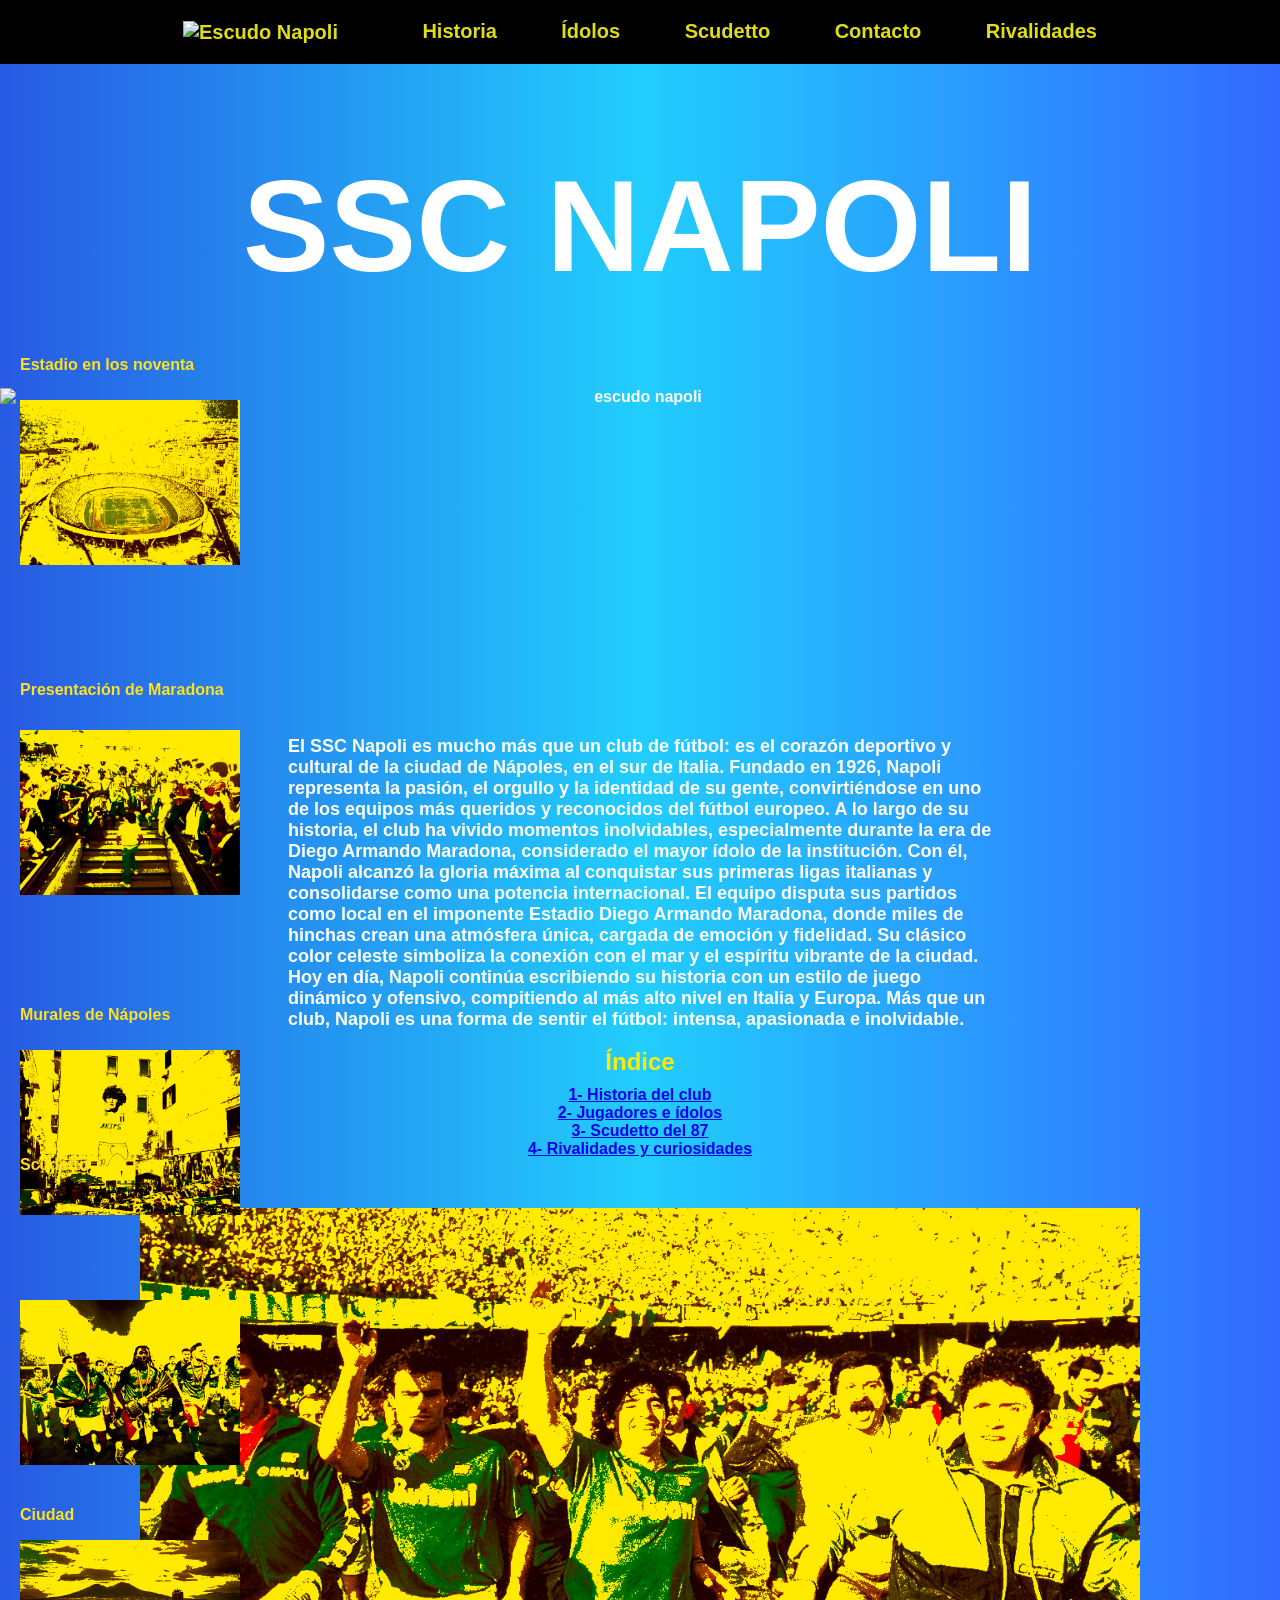
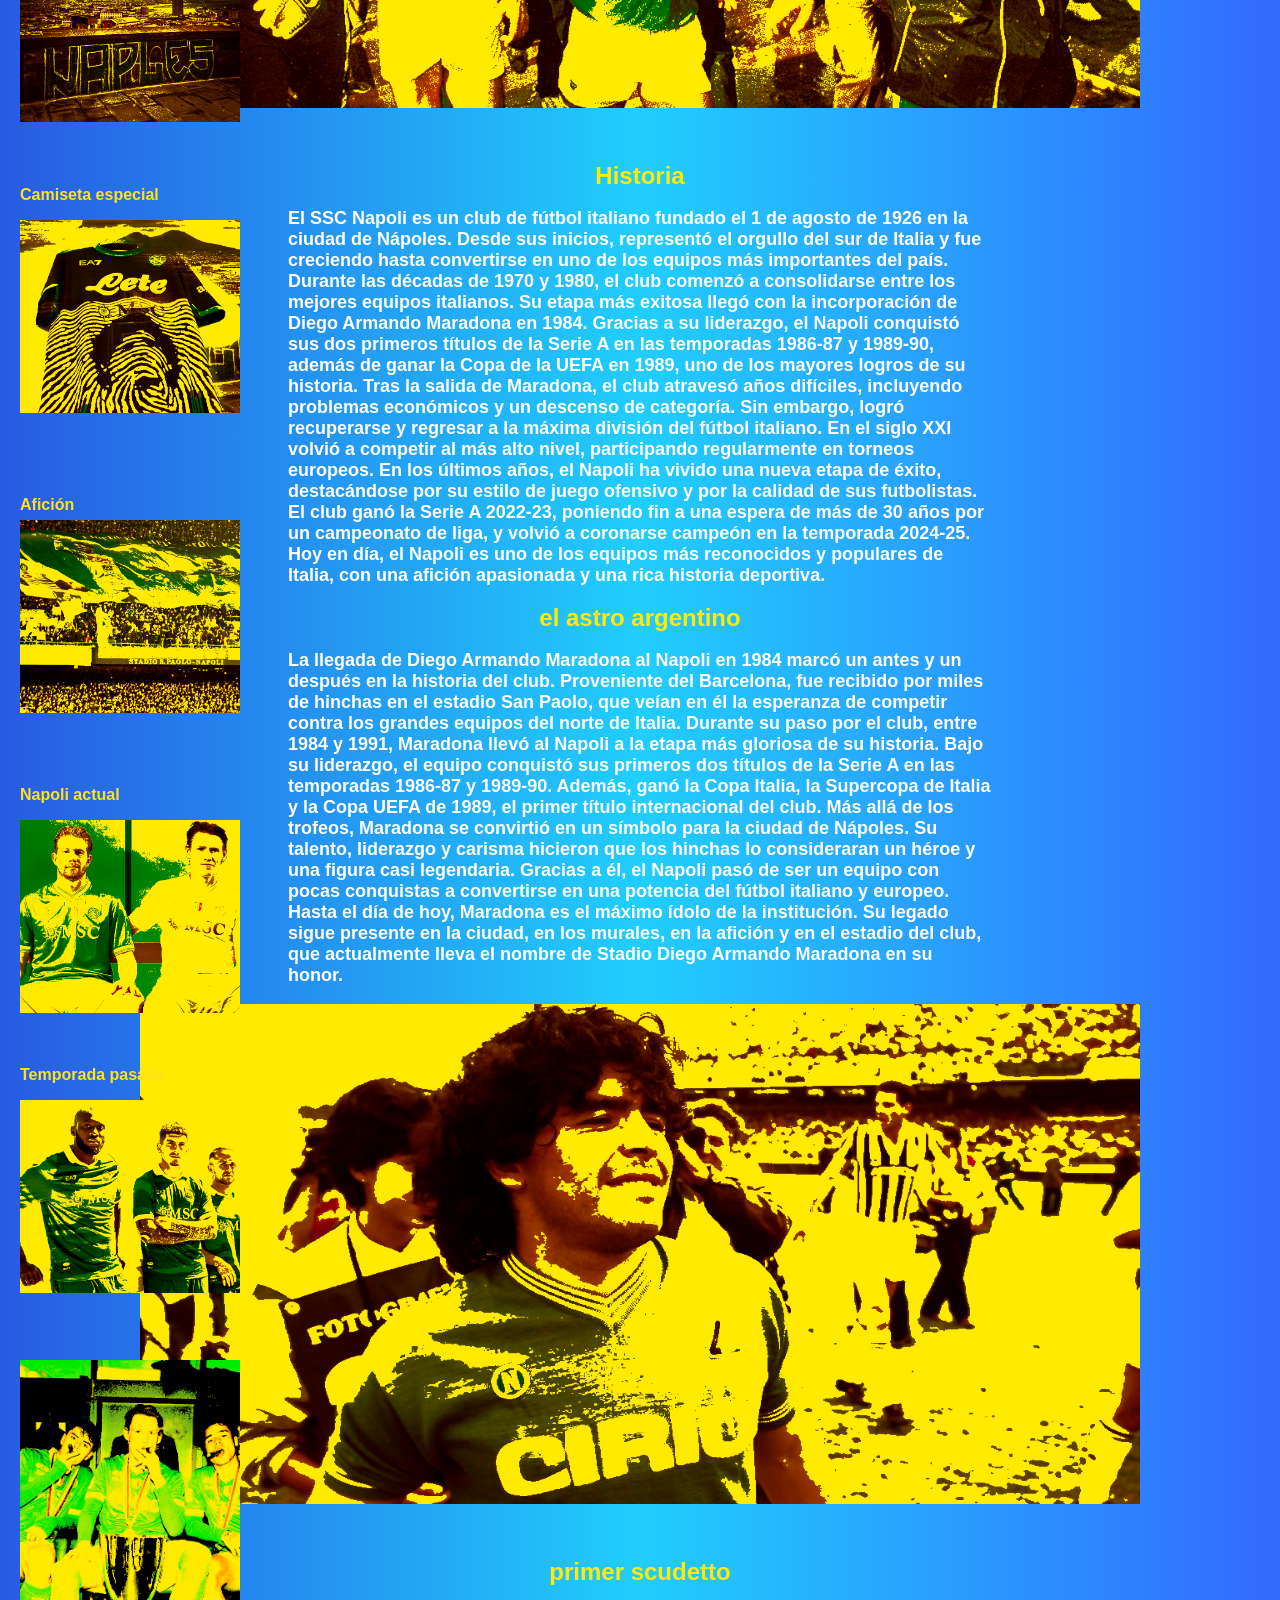
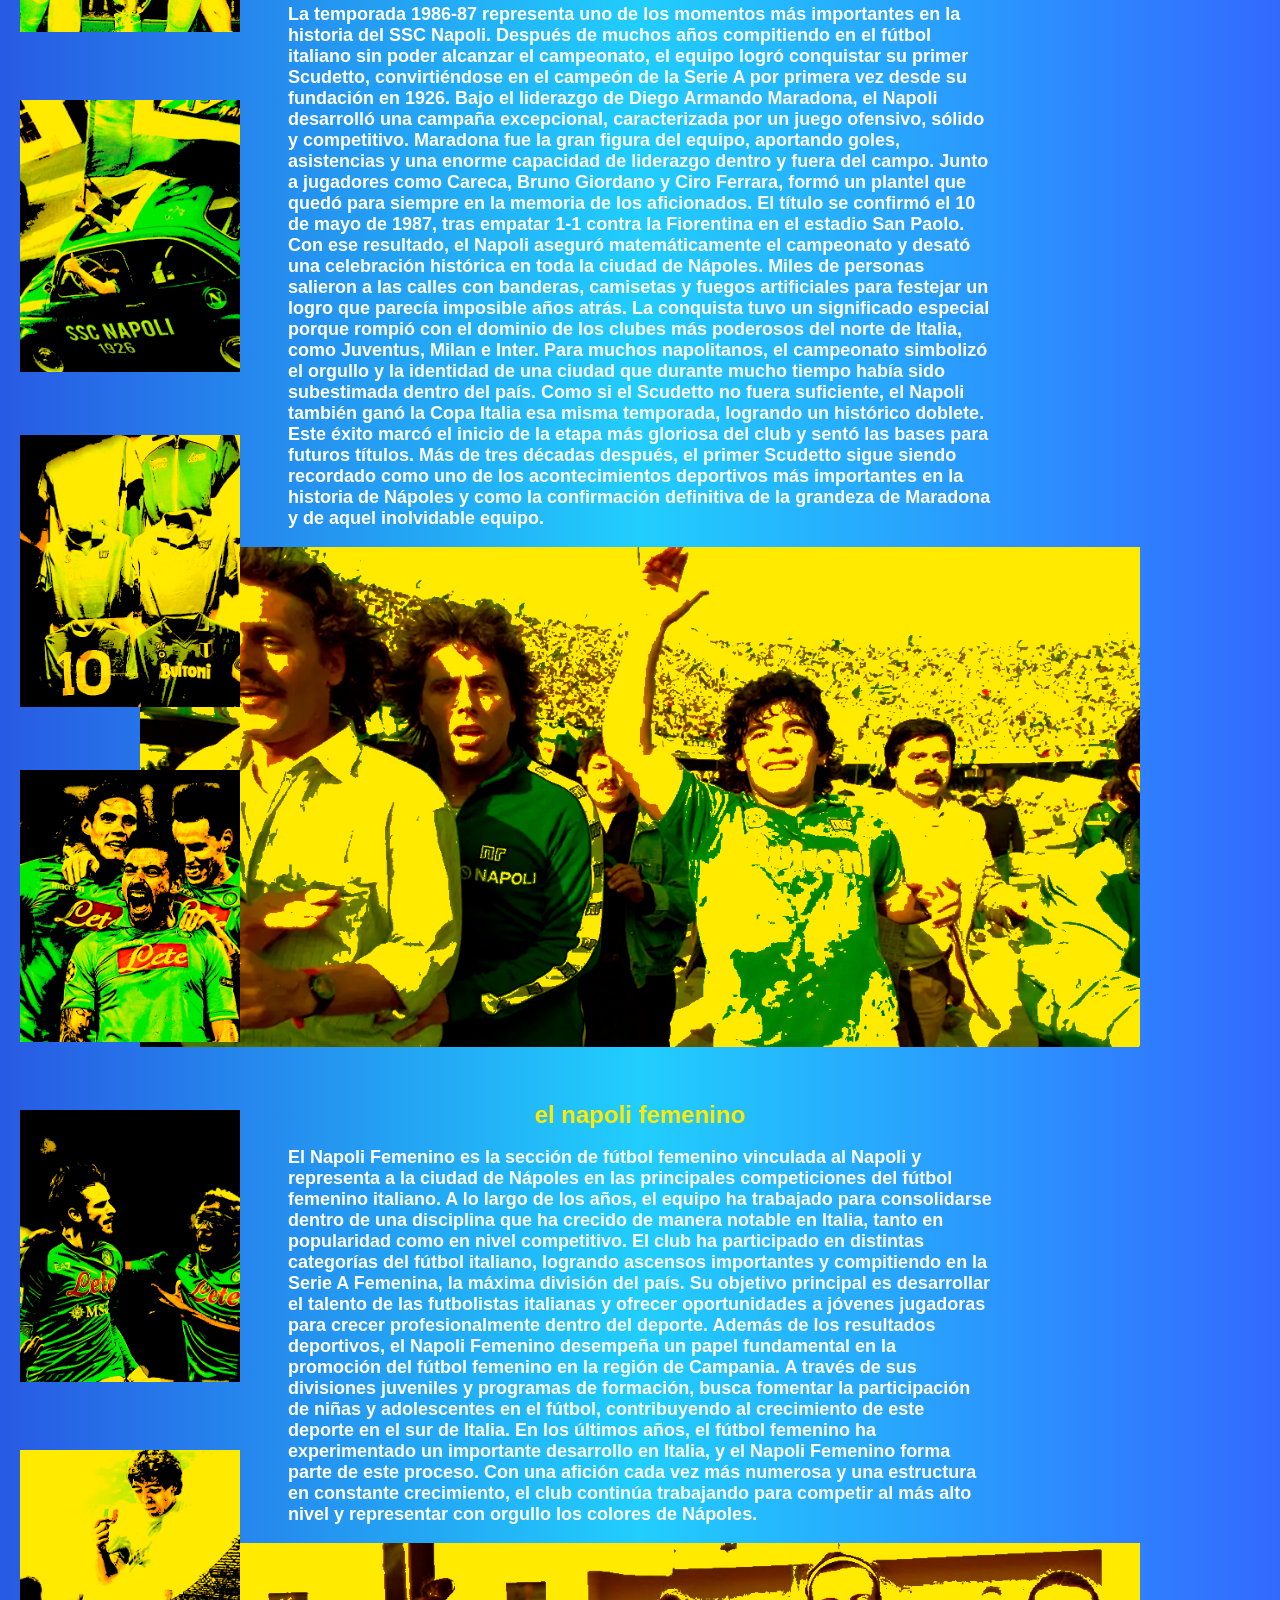
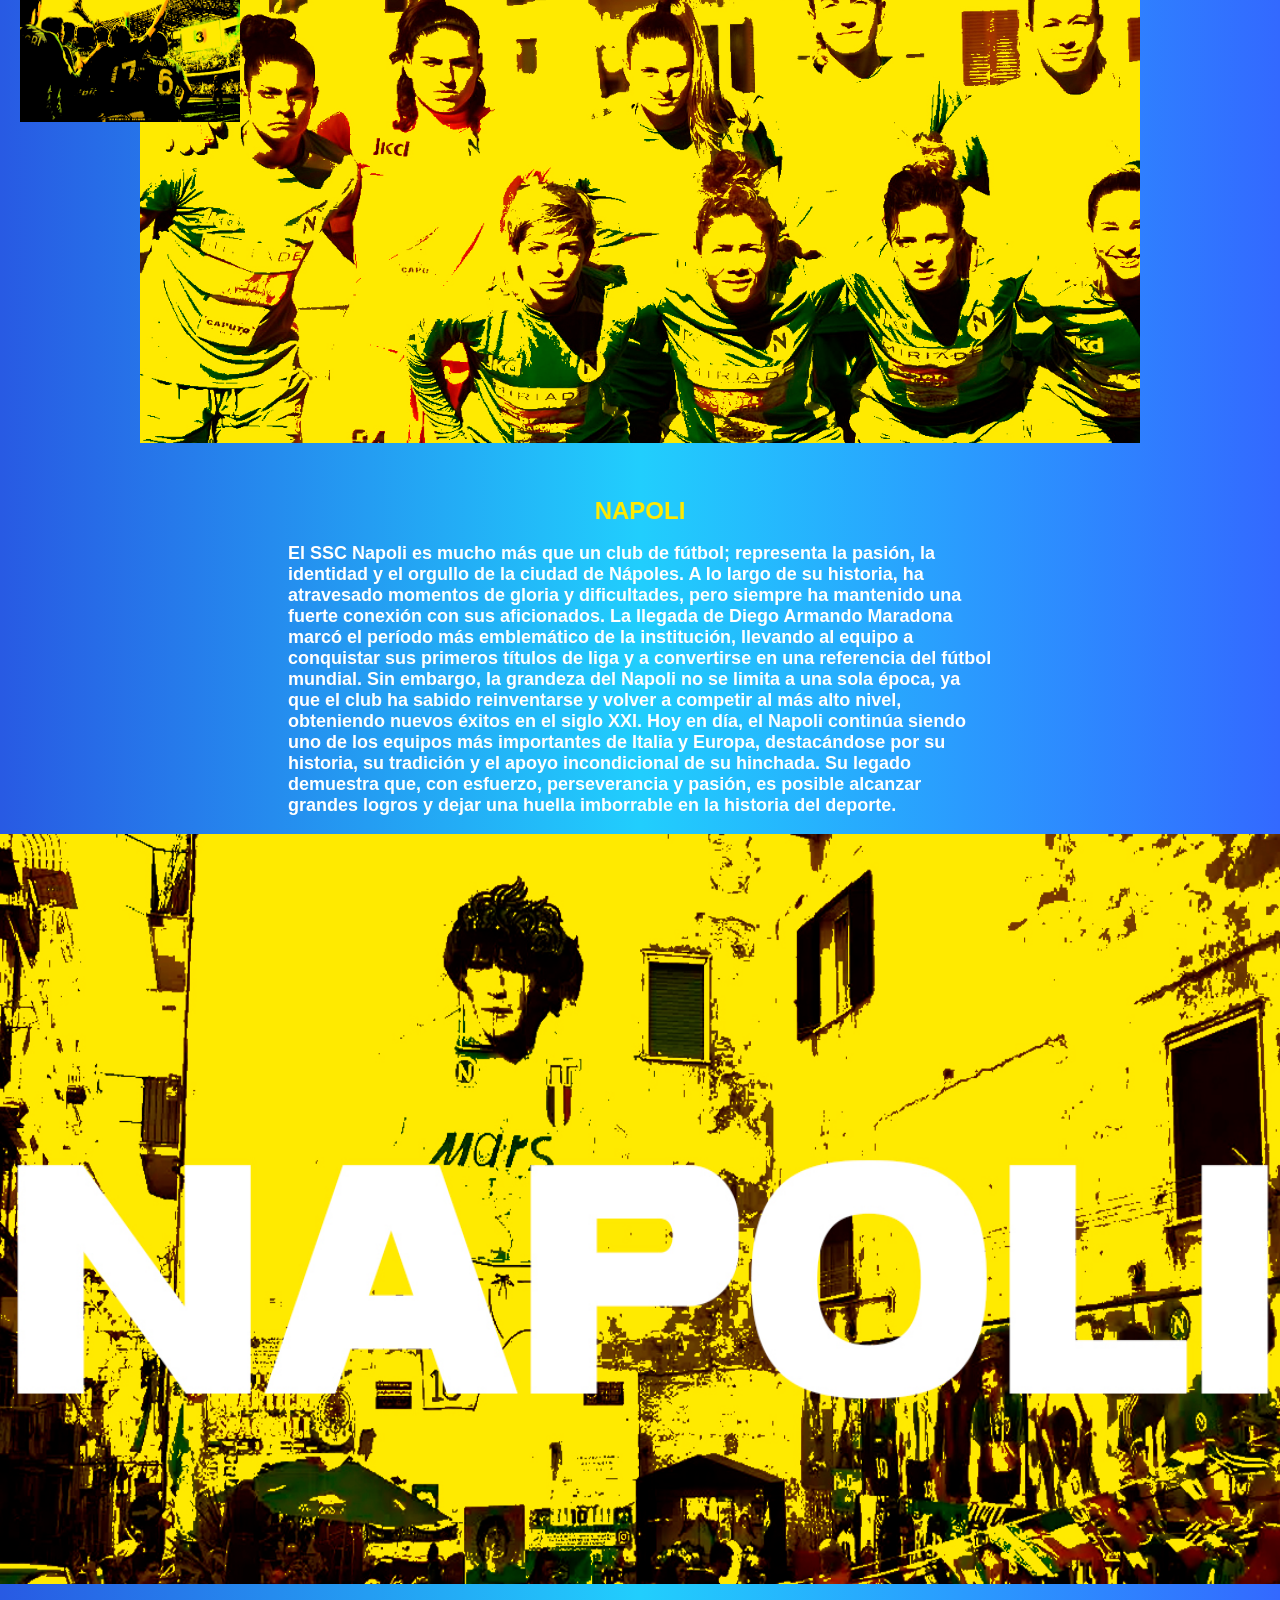
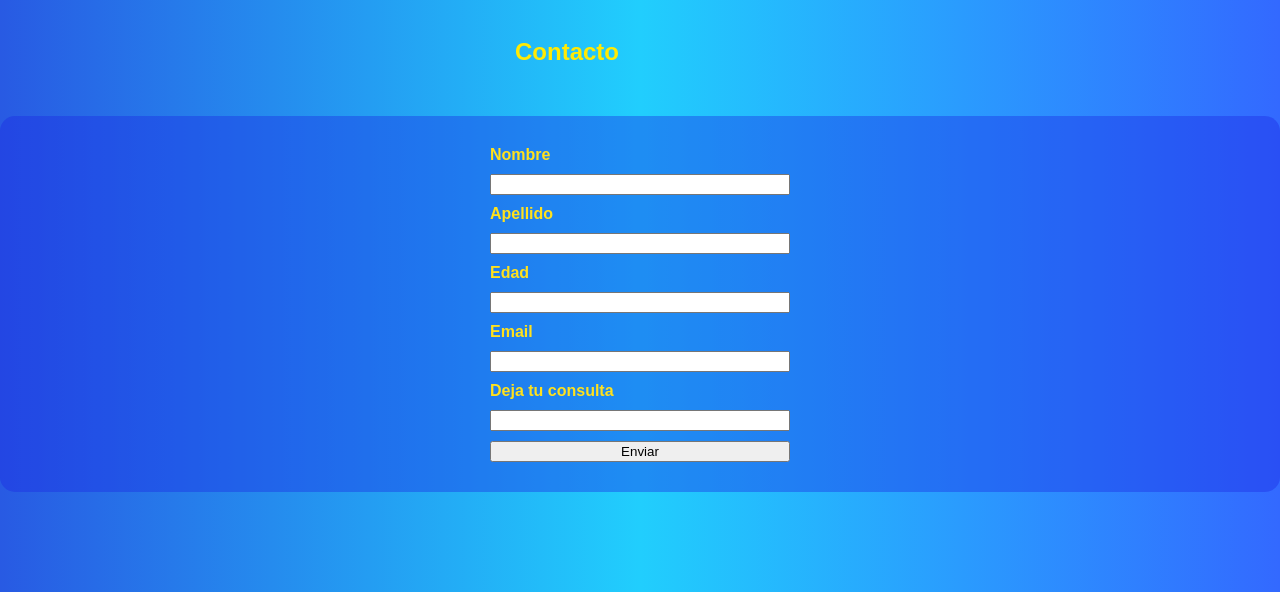
==== commit 7ba27611: "Add files via upload" ====
--- a/index.html
+++ b/index.html
@@ -31,45 +31,45 @@
         <img class="escudoefecto" height="300" src="https://upload.wikimedia.org/wikipedia/commons/thumb/4/4d/SSC_Napoli_2025_%28white_and_azure%29.svg/960px-SSC_Napoli_2025_%28white_and_azure%29.svg.png" alt="escudo napoli">
     </center>
 
-    <img class="estudio" src="estadioochenta.jpg" alt="Estadio en los noventa">
+    <img class="estudio" src="jpg/estadioochenta.jpg" alt="Estadio en los noventa">
     <p class="estu"><strong>Estadio en los noventa</strong></p>
 
 
-    <img class="mini-maradona" src="diegoentri.jpg" alt="Maradona Napoli">
+    <img class="mini-maradona" src="jpg/diegoentri.jpg" alt="Maradona Napoli">
     <p class="presentacion"><strong>Presentación de Maradona</strong></p>
 
-    <img class="maradonamurales" src="murall.jpg" alt="Murales de Nápoles">
+    <img class="maradonamurales" src="jpg/murall.jpg" alt="Murales de Nápoles">
     <p class="murales"><strong>Murales de Nápoles</strong></p>
 
-    <img class="campeones" src="scuderrr.jpg" alt="Scudetto 2023">
+    <img class="campeones" src="jpg/scuderrr.jpg" alt="Scudetto 2023">
     <p class="camp"><strong>Scudetto</strong></p>
    
-     <img class="cit" src="napolescity.jpg" alt="citi">
+     <img class="cit" src="jpg/napolescity.jpg" alt="citi">
      <p class="cits"><strong>Ciudad</strong></p>
 
-     <img class="can" src="camisetademaradona.jpg" alt="can">
+     <img class="can" src="jpg/camisetademaradona.jpg" alt="can">
      <p class="cans"><strong>Camiseta especial</strong></p>
 
-     <img class="af" src="aficion.jpg" alt="af">
+     <img class="af" src="jpg/aficion.jpg" alt="af">
      <p class="afi"><strong>Afición</strong></p>
 
-     <img class="sei" src="napoli26.jpg" alt="sei">
+     <img class="sei" src="jpg/napoli26.jpg" alt="sei">
      <p class="seii"><strong>Napoli actual</strong></p>
 
-     <img class="cinco" src="napoli25.jpg" alt="cincoo">
+     <img class="cinco" src="jpg/napoli25.jpg" alt="cincoo">
      <p class="cincoo"><strong>Temporada pasada</strong></p>
 
-     <img class="tex" src="eltitulo.jpg" alt="tex">
+     <img class="tex" src="jpg/eltitulo.jpg" alt="tex">
      
-     <img class="aut" src="auto.jpg" alt="aut">
-
-     <img class="mus" src="camisetasmuseo.jpg" alt="mus">
-
-      <img class="poc" src="pocho.jpg" alt="poc">
-
-      <img class="bic" src="bicha.jpg" alt="bic">
-
-      <img class="cie" src="eldiez.jpg" alt="cie">
+     <img class="aut" src="jpg/auto.jpg" alt="aut">
+
+     <img class="mus" src="jpg/camisetasmuseo.jpg" alt="mus">
+
+      <img class="poc" src="jpg/pocho.jpg" alt="poc">
+
+      <img class="bic" src="jpg/bicha.jpg" alt="bic">
+
+      <img class="cie" src="jpg/eldiez.jpg" alt="cie">
 
     <div class="texto-centro">
         <center><p>
@@ -91,7 +91,7 @@
     </center>
 
     <center> 
-        <img class="pris" width="1000" height="500" src="historiaaaa.jpg" alt="">
+        <img class="pris" width="1000" height="500" src="jpg/historiaaaa.jpg" alt="">
     </center>
 
 <center>
@@ -129,7 +129,7 @@
     </center>
 
  <center> 
-        <img class="diegot" width="1000" height="500" src="diegooo.jpg" alt="">
+        <img class="diegot" width="1000" height="500" src="jpg/diegooo.jpg" alt="">
     </center>
 
     <center>
@@ -152,7 +152,7 @@
     </center>
 
 <center> 
-        <img class="scudettt" width="1000" height="500" src="scudettoooo.jpg" alt="">
+        <img class="scudettt" width="1000" height="500" src="jpg/scudettoooo.jpg" alt="">
     </center>
 
     <center>
@@ -173,7 +173,7 @@
     </center>
 
 <center> 
-        <img class="femenil" width="1000" height="500" src="femeninooo.jpg" alt="">
+        <img class="femenil" width="1000" height="500" src="jpg/femeninooo.jpg" alt="">
     </center>
     
  <center>
@@ -192,7 +192,7 @@
     </center>
 
     <center> 
-        <img class="elnapoli" width="1500" height="750" src="napoliiii.jpg" alt="">
+        <img class="elnapoli" width="1500" height="750" src="jpg/napoliiii.jpg" alt="">
     </center>
 
     <main>
